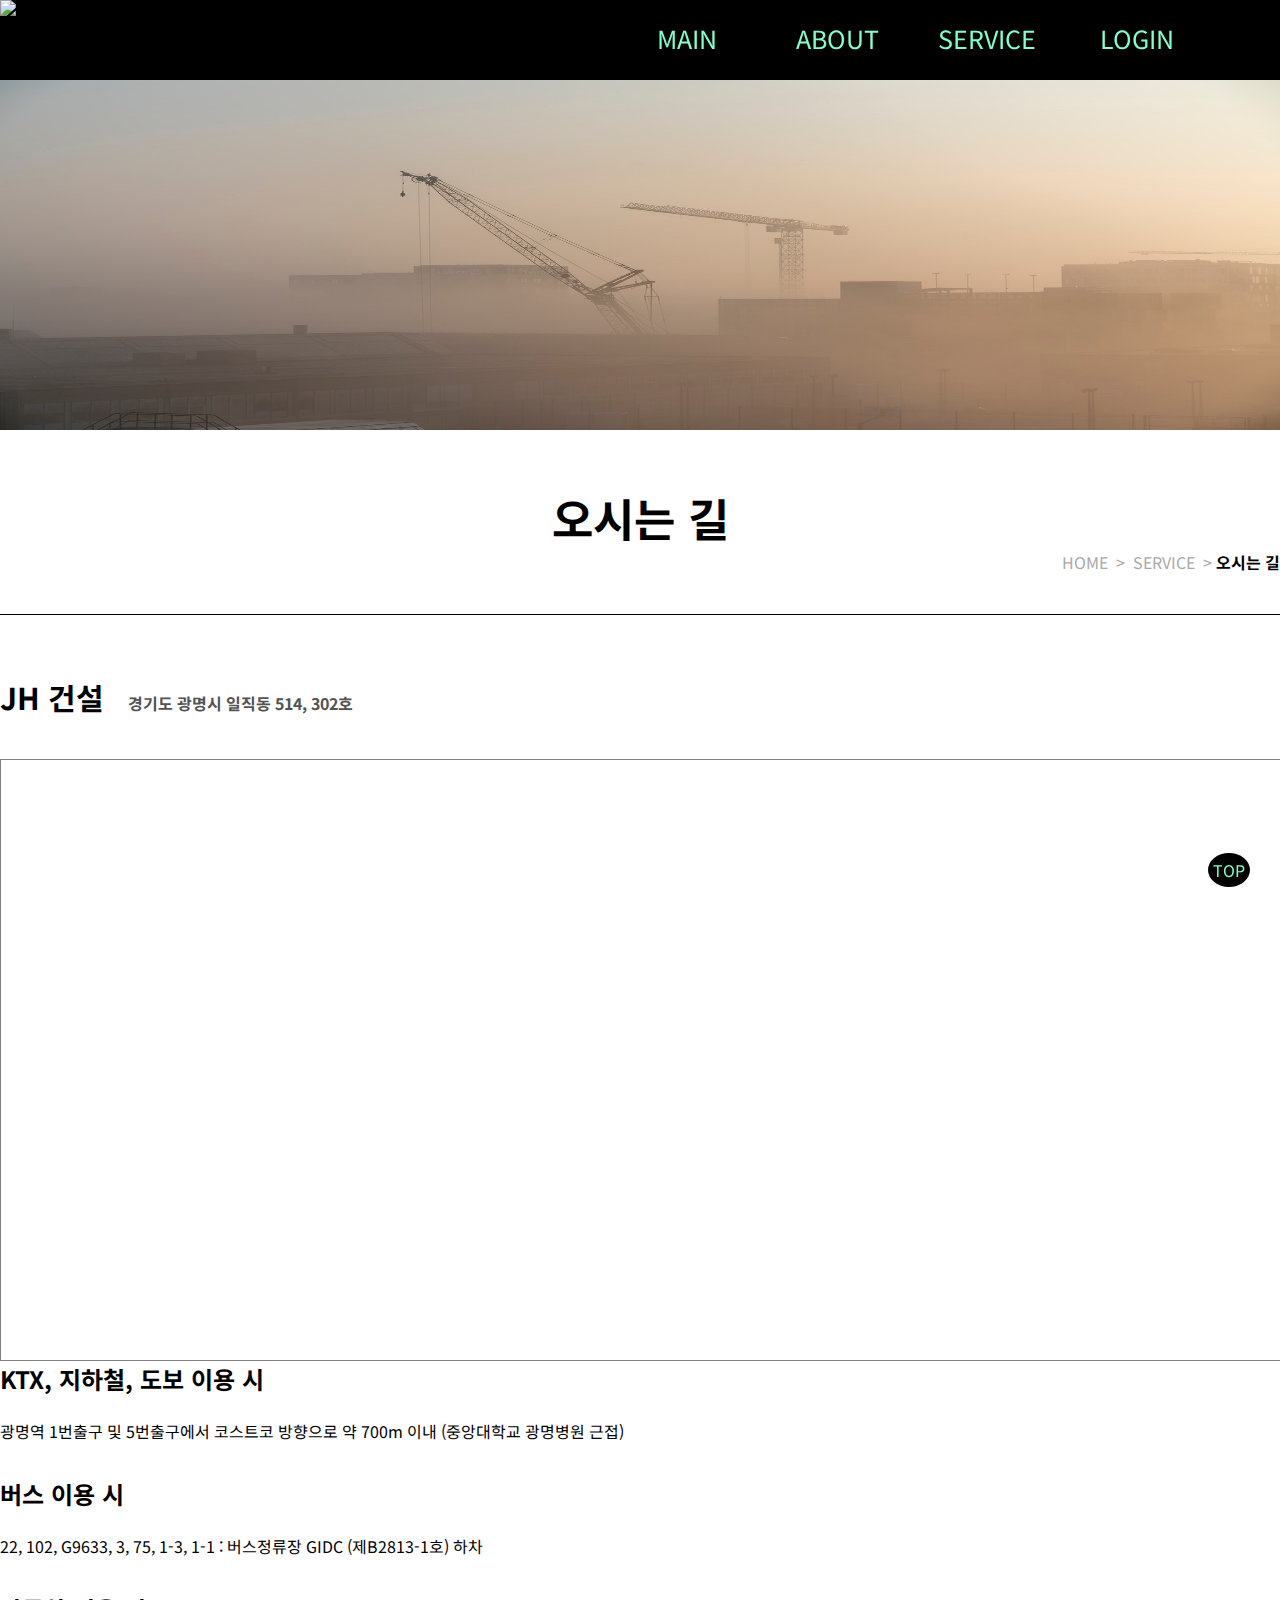
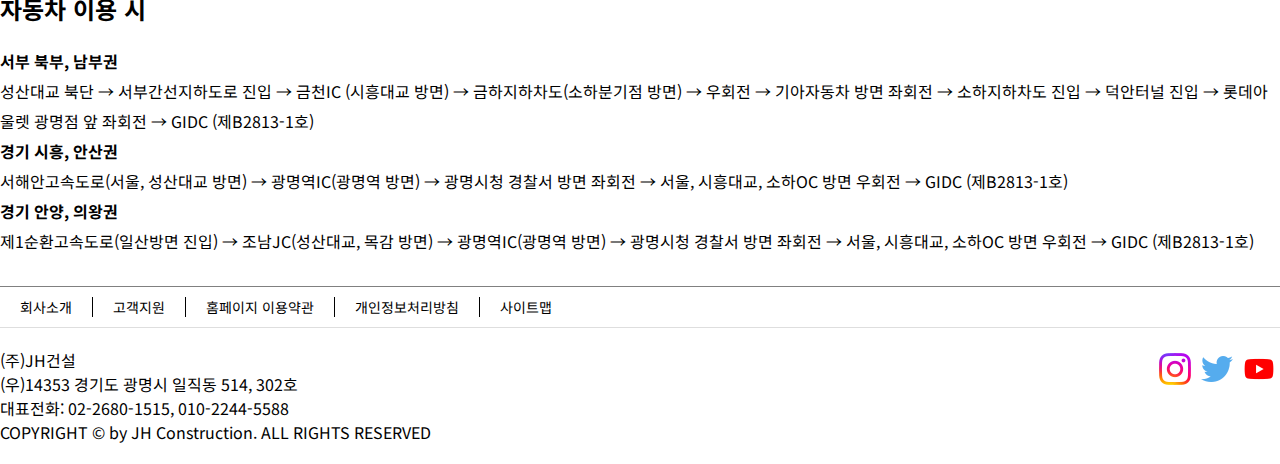
==== html/Choijinho_location.html @ c5f20b08 "jinho_7" ====
<!DOCTYPE html>
<html lang="ko">
<head>
    <meta charset="UTF-8">
    <meta http-equiv="X-UA-Compatible" content="IE=edge">
    <meta name="viewport" content="width=device-width, initial-scale=1.0">
    <title>JH 건설</title>

    <link rel="shortcut icon" href="../resources/Jinho/images/icon_jh.PNG">
    <link rel="icon" href="../resources/Jinho/images/icon_jh.PNG">
    <link rel="preconnect" href="https://fonts.googleapis.com">
    <link rel="preconnect" href="https://fonts.gstatic.com" crossorigin>
    <link href="https://fonts.googleapis.com/css2?family=Noto+Sans+KR&display=swap" rel="stylesheet">
    <link rel="stylesheet" type="text/css" href="../css/Jinho/location_cjh.css">
    <script src="../javascript/Jinho/jquery-3.3.1.js"></script>
    <script src="../javascript/Jinho/jinho.js"></script>

</head>
<body>
    <p id="상단"></p>
    <div class="header">
        <div class="header_box">
            <div class="logo"><a href="#"><img src="../resources/Jinho/images/LOGO_jh.PNG" title="mainLogo" alt="main logo" id="logo"></a></div>
            <ul class="navi">
                <li class="navTop">
                    <a href="#" class="navInfo">MAIN</a>
                    <ul class="submenu">
                        <li><a href="#">홈으로</a></li>
                    </ul>
                </li>
                <li class="navTop">
                    <a href="#" class="navInfo">ABOUT</a>
                    <ul class="submenu">
                        <li><a href="#">회사소개</a></li>
                        <li><a href="#">연혁</a></li>
                    </ul>
                </li>
                <li class="navTop">
                    <a href="#" class="navInfo">SERVICE</a>
                    <ul class="submenu">
                        <li><a href="#">FAQ</a></li>
                        <li><a href="#">고객센터</a></li>
                        <li><a href="#">오시는길</a></li>
                    </ul>
                </li>
                <li class="navTop">
                    <a href="#" class="navInfo">LOGIN</a>
                    <ul class="submenu">
                        <li><a href="#">로그인</a></li>
                        <li><a href="#">회원가입</a></li>
                    </ul>
                </li>
            </ul>
        </div>
    </div>
    <div class="main">
        <div>
            <img src="../resources/Jinho/images/main1_jh.jpg" alt="메인이미지" class="mainImg">
            <img src="../resources/Jinho/images/main2_jh.jpg" alt="메인이미지2" class="mainImg" style="position: absolute; top: 80px; left: 0; animation: img 7s infinite alternate;">
        </div>
    </div>

    <!-- Map API 적용 시작 -->
    <div class="location">
        <h1>오시는 길</h1>
        <div class="location_guide">
            <a href="#">HOME</a>
            > 
            <a href="#">SERVICE</a>
            >
            <strong>오시는 길</strong>
        </div>
    </div>
    <div class="mapbox">
        <div id="mapinfo">
            <h3>JH 건설</h3>
            <h4>경기도 광명시 일직동 514, 302호</h4>
        </div>
        <div id="map">
            <script type="text/javascript" src="//dapi.kakao.com/v2/maps/sdk.js?appkey=d900b751c324b497aa62a8afdf7c7088"></script>
            <script>
                var mapContainer = document.getElementById('map'), // 지도를 표시할 div 
                mapOption = {
                    center: new kakao.maps.LatLng(37.42279, 126.88707), // 지도의 중심좌표
                    level: 3, // 지도의 확대 레벨
                    mapTypeId : kakao.maps.MapTypeId.ROADMAP // 지도종류
		        }; 
            
                // 지도를 생성한다 
                var map = new kakao.maps.Map(mapContainer, mapOption); 

                // 로드뷰 타일 이미지 추가
                map.addOverlayMapTypeId(kakao.maps.MapTypeId.ROADVIEW); 
                
                // 지도 타입 변경 컨트롤을 생성한다
                var mapTypeControl = new kakao.maps.MapTypeControl();
                
                // 지도의 상단 우측에 지도 타입 변경 컨트롤을 추가한다
                map.addControl(mapTypeControl, kakao.maps.ControlPosition.TOPRIGHT);	
                
                // 지도에 확대 축소 컨트롤을 생성한다
                var zoomControl = new kakao.maps.ZoomControl();

                // 지도의 우측에 확대 축소 컨트롤을 추가한다
                map.addControl(zoomControl, kakao.maps.ControlPosition.RIGHT);
                
                // 지도에 마커를 생성하고 표시한다
                var marker = new kakao.maps.Marker({
                    position: new kakao.maps.LatLng(37.42279, 126.88707), // 마커의 좌표
                    map: map // 마커를 표시할 지도 객체
                });
            </script>
        <!-- Map API 적용 종료 -->
        </div>
        <div class="map2">
            <h2>KTX, 지하철, 도보 이용 시</h2>
            <p>광명역 1번출구 및 5번출구에서 코스트코 방향으로 약 700m 이내 (중앙대학교 광명병원 근접)</p>     
        </div>
        <div class="map2">
            <h2>버스 이용 시</h2>
            <p>22, 102, G9633, 3, 75, 1-3, 1-1  : 버스정류장 GIDC (제B2813-1호) 하차</p>     
        </div>
        <div class="map2">
            <h2>자동차 이용 시</h2>
            <p><strong>서부 북부, 남부권</strong> <br>
                성산대교 북단 → 서부간선지하도로 진입 → 금천IC (시흥대교 방면) → 금하지하차도(소하분기점 방면) → 우회전 → 기아자동차 방면 좌회전 → 소하지하차도 진입 → 덕안터널 진입 → 롯데아울렛 광명점 앞 좌회전 → GIDC (제B2813-1호)<br>
                <strong>경기 시흥, 안산권</strong><br>
                서해안고속도로(서울, 성산대교 방면) → 광명역IC(광명역 방면) → 광명시청 경찰서 방면 좌회전 → 서울, 시흥대교, 소하OC 방면 우회전 → GIDC (제B2813-1호)<br>       
                <strong>경기 안양, 의왕권</strong><br>
                제1순환고속도로(일산방면 진입) → 조남JC(성산대교, 목감 방면) → 광명역IC(광명역 방면) → 광명시청 경찰서 방면 좌회전 → 서울, 시흥대교, 소하OC 방면 우회전 → GIDC (제B2813-1호)
            </p>     
        </div>



    </div>














    <footer>
        <div class="footer_top">
            <ul>
                <li><a href="#">회사소개</a></li>
                <li><a href="#">고객지원</a></li>
                <li><a href="#">홈페이지 이용약관</a></li>
                <li><a href="#">개인정보처리방침</a></li>
                <li><a href="#">사이트맵</a></li>
            </ul>
            <a href="#상단" style=" font-size: 16px; position: fixed; bottom: 13px; right: 30px; border-radius: 50%; border: 5px solid black; background-color: rgb(3, 3, 3); color: aquamarine;">TOP</a>
        </div>
        <div class="footer_middle">
            <ul>
                <li><a href="#"><img src="../resources/Jinho/images/youtube_icon_jh.png" alt="유튜브"></a></li>
                <li><a href="#"><img src="../resources/Jinho/images/twitter_social_icon_jh.png" alt="트위터"></a></li>
                <li><a href="#"><img src="../resources/Jinho/images/instagram_icon_jh.png" alt="인스타그램"></a></li>
            </ul>
        </div>
        <div class="footer_bottom">    
            <p>(주)JH건설 <br> (우)14353 경기도 광명시 일직동 514, 302호 <br>대표전화: 02-2680-1515, 010-2244-5588  <br> COPYRIGHT &copy; by JH Construction. ALL RIGHTS RESERVED</p>
        </div>
    </footer>
</body>
</html>
---- css/Jinho/location_cjh.css ----
@charset "utf-8";

*{
    font-family: 'Noto Sans KR', sans-serif;
    list-style: none;
    text-decoration: none;
    margin: 0;
    padding: 0;
    color: rgb(0, 0, 0);
    border-collapse: collapse;
}
.logo{
    float: left;
    margin-right: 520px;
}
#logo{
    height: 80px;
    float: left;
}
.header{
    width: 100%;
    height: 80px;
    margin: 0 auto;
    margin-bottom: 3px;
    display: flex;
    justify-content: center;
    position: fixed;
    top: 0;
    left: 0;
    right: 0;
    background: rgb(0, 0, 0);
    z-index: 10;
}
.header_box{
    width: 1280px;
    height: 80px;
    display: flex;
}
.navi{
    float: right;
    height: 100%;
    display: flex;
}
.navi > li{
    display: inline-block;
    text-align: center;
    width: 150px;
    height: 80px;
}
.nav > li > a{
    width: 150px;
}
.navTop{
    display: inline-block;
    position: relative;
    margin-top: 20px;
}
.navInfo{
    font-size: 25px;
    color: aquamarine;
}
.navTop:hover{
    transform: translateY(-3px);
}
.submenu{
    margin-top: 24px;
    position: absolute;
    background: rgb(0, 0, 0);
    display: none;
    z-index: 50;
}
.submenu li{
    width: 154px;
    height: 40px;
}
.submenu li a{
    display: block;
    font-size: 18px;
    line-height: 35px;
    color: white;
}
.submenu li a:hover{
    color: aquamarine;
}
.main{
    padding-top: 80px;
    padding-bottom: 50px;
}

@keyframes img {
    0% {opacity: 1;}
    45% {opacity: 1;}
    55% {opacity: 0;}
    100% {opacity: 0;}
}
.mainImg{
    width: 100%;
    height: 350px;
    position: relative;
}




.location{
    width: 1280px;
    margin: 0 auto;
}
.location_guide{
    float: right;
    color: #aaa;
}
.location_guide a{
    display: inline-block;
    margin: 0 4px;
    color: #aaa;
}
.location::after{
    display: block;
    clear: both;
    content: "";
}
.location h1{
    text-align: center;
    font-size: 45px;
    font-weight: bold;
}


.mapbox{
    width: 1280px;
    margin: 0 auto;
    position: relative;
    margin-top: 40px;
    border-top: 1px solid #000;
    padding-top: 60px;
}

#map{
    position: relative;
    width:100%;
    height:600px; 
    border: 1px solid grey;
}

#mapinfo{
    margin-bottom: 40px;
    display: inline-block;
}

#mapinfo h3{
    display: inline-block;
    font-size: 30px;
    font-weight: bold;
}

#mapinfo h4{
    display: inline-block;
    margin-left: 20px;
    font-weight: bold;
    color: rgb(83, 83, 83);
}

.map2{
    margin: 0 auto;
    padding-bottom: 30px;
}
.map2 p {
    line-height: 30px;
    margin-top: 20px;
}








.footer_top{
    width: 1280px;
    margin: 0 auto;
    display: flex;
    border-top: 1px solid grey;
    border-bottom: 1px solid rgba(128, 128, 128, 0.26);
    padding-bottom: 10px;
    justify-content: space-between;
}
.footer_top li{
    float: left; margin-top: 10px; padding: 0 20px; font-size: 14px;
}
.footer_top li+li{
    border-left: 1px solid #000;
}
.footer_middle, .footer_bottom{
    width: 1280px;
    margin: 20px auto;
}
.footer_middle li{
    float: right; padding: 5px;
}
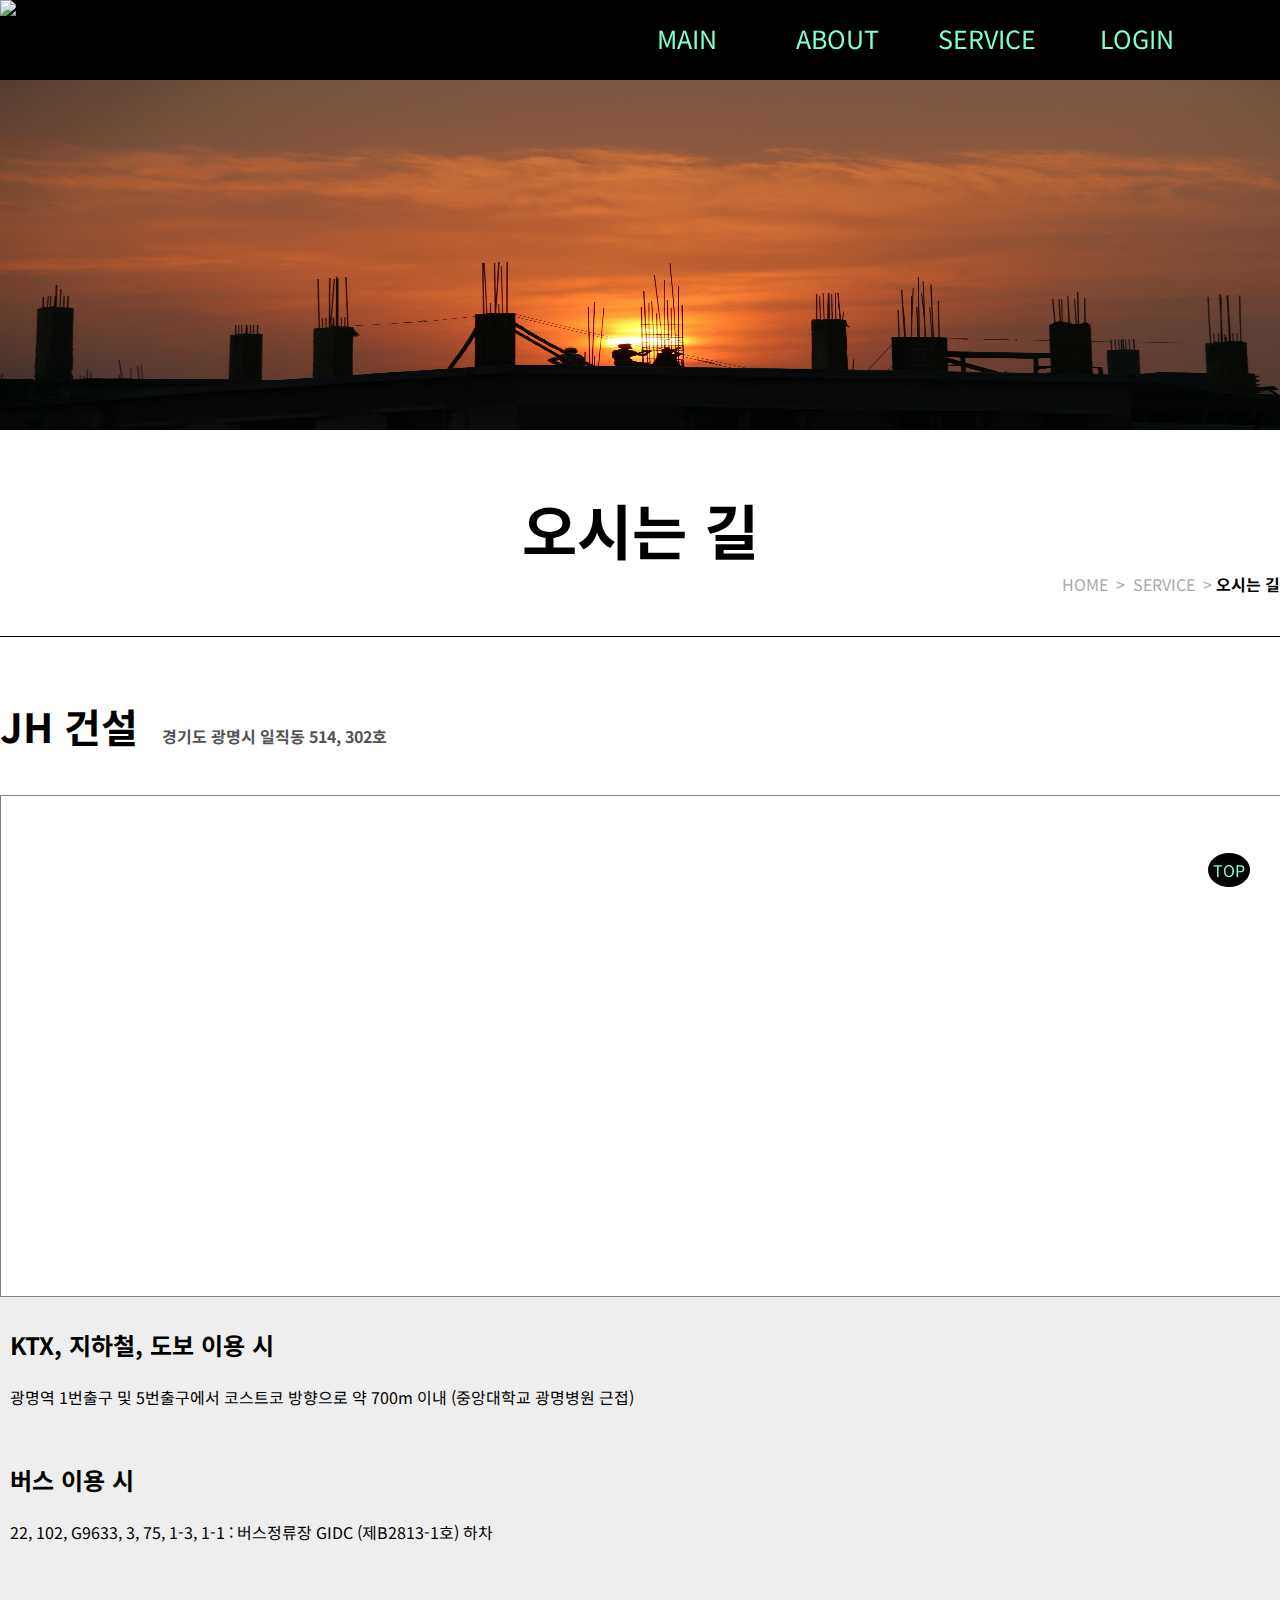
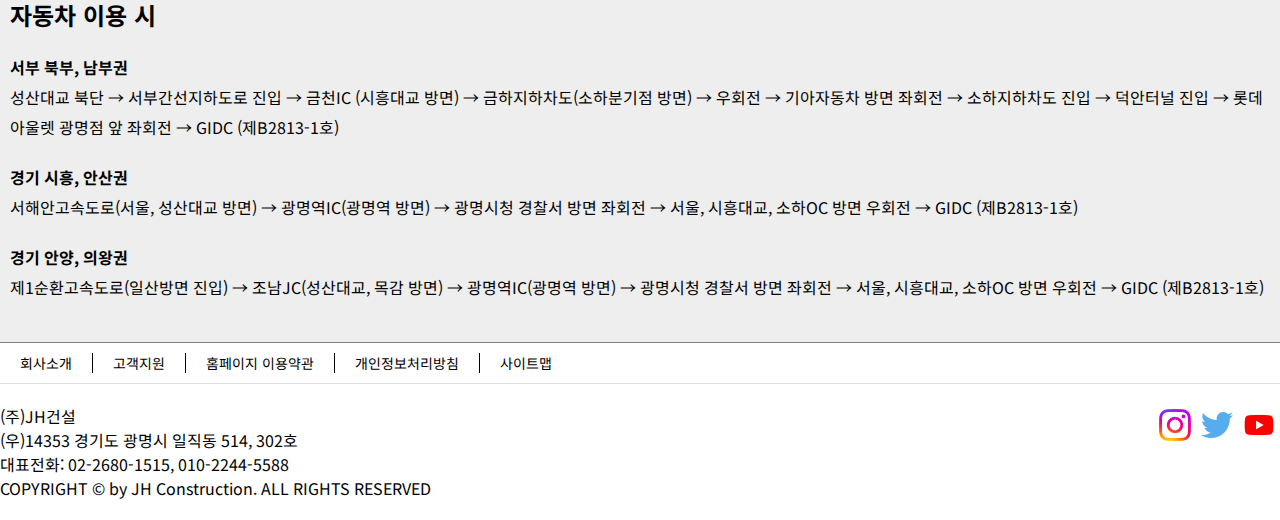
==== commit 1a9a0a52: "jinho_8" ====
--- a/html/Choijinho_location.html
+++ b/html/Choijinho_location.html
@@ -55,8 +55,8 @@
     </div>
     <div class="main">
         <div>
-            <img src="../resources/Jinho/images/main1_jh.jpg" alt="메인이미지" class="mainImg">
-            <img src="../resources/Jinho/images/main2_jh.jpg" alt="메인이미지2" class="mainImg" style="position: absolute; top: 80px; left: 0; animation: img 7s infinite alternate;">
+            <img src="../resources/Jinho/images/main2_jh.jpg" alt="메인이미지" class="mainImg">
+            <img src="../resources/Jinho/images/main3_jh.jpg" alt="메인이미지2" class="mainImg" style="position: absolute; top: 80px; left: 0; animation: img 7s infinite alternate;">
         </div>
     </div>
 
@@ -80,55 +80,78 @@
             <script type="text/javascript" src="//dapi.kakao.com/v2/maps/sdk.js?appkey=d900b751c324b497aa62a8afdf7c7088"></script>
             <script>
                 var mapContainer = document.getElementById('map'), // 지도를 표시할 div 
-                mapOption = {
-                    center: new kakao.maps.LatLng(37.42279, 126.88707), // 지도의 중심좌표
-                    level: 3, // 지도의 확대 레벨
-                    mapTypeId : kakao.maps.MapTypeId.ROADMAP // 지도종류
-		        }; 
-            
+                    mapOption = {
+                        center: new kakao.maps.LatLng(37.42279, 126.88707), // 지도의 중심좌표
+                        level: 3, // 지도의 확대 레벨
+                        mapTypeId : kakao.maps.MapTypeId.ROADMAP // 지도종류
+                    }; 
+        
                 // 지도를 생성한다 
                 var map = new kakao.maps.Map(mapContainer, mapOption); 
-
-                // 로드뷰 타일 이미지 추가
-                map.addOverlayMapTypeId(kakao.maps.MapTypeId.ROADVIEW); 
-                
+        
                 // 지도 타입 변경 컨트롤을 생성한다
                 var mapTypeControl = new kakao.maps.MapTypeControl();
-                
+        
                 // 지도의 상단 우측에 지도 타입 변경 컨트롤을 추가한다
                 map.addControl(mapTypeControl, kakao.maps.ControlPosition.TOPRIGHT);	
-                
+        
                 // 지도에 확대 축소 컨트롤을 생성한다
                 var zoomControl = new kakao.maps.ZoomControl();
-
+        
                 // 지도의 우측에 확대 축소 컨트롤을 추가한다
                 map.addControl(zoomControl, kakao.maps.ControlPosition.RIGHT);
-                
+        
                 // 지도에 마커를 생성하고 표시한다
                 var marker = new kakao.maps.Marker({
                     position: new kakao.maps.LatLng(37.42279, 126.88707), // 마커의 좌표
                     map: map // 마커를 표시할 지도 객체
                 });
+        
+                // 지도에 다각형을 표시한다 
+                var polygon = new kakao.maps.Polygon({
+                    map : map, // 다각형을 표시할 지도 객체
+                    path : [ // 다각형을 구성하는 좌표 배열
+                        new kakao.maps.LatLng(37.42326039159015, 126.8876726886952),
+                        new kakao.maps.LatLng(37.42311172929565, 126.88767855945967),
+                        new kakao.maps.LatLng(37.42283670447293, 126.88745302344326),
+                        new kakao.maps.LatLng(37.42276924650346, 126.88757739505118),
+                        new kakao.maps.LatLng(37.42263861526824, 126.88759453631884),
+                        new kakao.maps.LatLng(37.42235003734392, 126.88732948188573),
+                        new kakao.maps.LatLng(37.42264232249497, 126.88675852968446),
+                        new kakao.maps.LatLng(37.42283589477853, 126.8866057240703),
+                        new kakao.maps.LatLng(37.4234672866175, 126.88731651039545)
+                    ],
+                    fillColor: '#FF0000', // 채움 색
+                    fillOpacity: 0.5, // 채움 불투명도
+                    strokeWeight: 2, // 선의 두께 
+                    strokeColor: '#FF0000', // 선 색
+                    strokeOpacity: 0.9, // 선 투명도
+                    strokeStyle: 'solid' // 선 스타일
+                });
             </script>
         <!-- Map API 적용 종료 -->
         </div>
-        <div class="map2">
-            <h2>KTX, 지하철, 도보 이용 시</h2>
-            <p>광명역 1번출구 및 5번출구에서 코스트코 방향으로 약 700m 이내 (중앙대학교 광명병원 근접)</p>     
-        </div>
-        <div class="map2">
-            <h2>버스 이용 시</h2>
-            <p>22, 102, G9633, 3, 75, 1-3, 1-1  : 버스정류장 GIDC (제B2813-1호) 하차</p>     
-        </div>
-        <div class="map2">
-            <h2>자동차 이용 시</h2>
-            <p><strong>서부 북부, 남부권</strong> <br>
-                성산대교 북단 → 서부간선지하도로 진입 → 금천IC (시흥대교 방면) → 금하지하차도(소하분기점 방면) → 우회전 → 기아자동차 방면 좌회전 → 소하지하차도 진입 → 덕안터널 진입 → 롯데아울렛 광명점 앞 좌회전 → GIDC (제B2813-1호)<br>
-                <strong>경기 시흥, 안산권</strong><br>
-                서해안고속도로(서울, 성산대교 방면) → 광명역IC(광명역 방면) → 광명시청 경찰서 방면 좌회전 → 서울, 시흥대교, 소하OC 방면 우회전 → GIDC (제B2813-1호)<br>       
-                <strong>경기 안양, 의왕권</strong><br>
-                제1순환고속도로(일산방면 진입) → 조남JC(성산대교, 목감 방면) → 광명역IC(광명역 방면) → 광명시청 경찰서 방면 좌회전 → 서울, 시흥대교, 소하OC 방면 우회전 → GIDC (제B2813-1호)
-            </p>     
+        <div class="map2_wrapper">
+            <div class="map2">
+                <h2>KTX, 지하철, 도보 이용 시</h2>
+                <p>광명역 1번출구 및 5번출구에서 코스트코 방향으로 약 700m 이내 (중앙대학교 광명병원 근접)</p>     
+            </div>
+            <div class="map2">
+                <h2>버스 이용 시</h2>
+                <p>22, 102, G9633, 3, 75, 1-3, 1-1  : 버스정류장 GIDC (제B2813-1호) 하차</p>     
+            </div>
+            <div class="map2">
+                <h2>자동차 이용 시</h2>
+                <p><strong>서부 북부, 남부권</strong><br>
+                    성산대교 북단 → 서부간선지하도로 진입 → 금천IC (시흥대교 방면) → 금하지하차도(소하분기점 방면) → 우회전 → 기아자동차 방면 좌회전 → 소하지하차도 진입 → 덕안터널 진입 → 롯데아울렛 광명점 앞 좌회전 → GIDC (제B2813-1호)
+                </p>
+                <p><strong>경기 시흥, 안산권</strong><br>
+                    서해안고속도로(서울, 성산대교 방면) → 광명역IC(광명역 방면) → 광명시청 경찰서 방면 좌회전 → 서울, 시흥대교, 소하OC 방면 우회전 → GIDC (제B2813-1호)
+                </p>
+                <p><strong>경기 안양, 의왕권</strong><br>
+                    제1순환고속도로(일산방면 진입) → 조남JC(성산대교, 목감 방면) → 광명역IC(광명역 방면) → 광명시청 경찰서 방면 좌회전 → 서울, 시흥대교, 소하OC 방면 우회전 → GIDC (제B2813-1호)
+                </p>     
+            </div>    
         </div>
 
 
--- a/css/Jinho/location_cjh.css
+++ b/css/Jinho/location_cjh.css
@@ -122,7 +122,7 @@
 }
 .location h1{
     text-align: center;
-    font-size: 45px;
+    font-size: 60px;
     font-weight: bold;
 }
 
@@ -139,7 +139,7 @@
 #map{
     position: relative;
     width:100%;
-    height:600px; 
+    height:500px; 
     border: 1px solid grey;
 }
 
@@ -150,7 +150,7 @@
 
 #mapinfo h3{
     display: inline-block;
-    font-size: 30px;
+    font-size: 40px;
     font-weight: bold;
 }
 
@@ -160,9 +160,13 @@
     font-weight: bold;
     color: rgb(83, 83, 83);
 }
-
+.map2_wrapper{
+    padding: 10px;
+    background-color: #eee;
+}
 .map2{
     margin: 0 auto;
+    padding-top: 20px;
     padding-bottom: 30px;
 }
 .map2 p {
